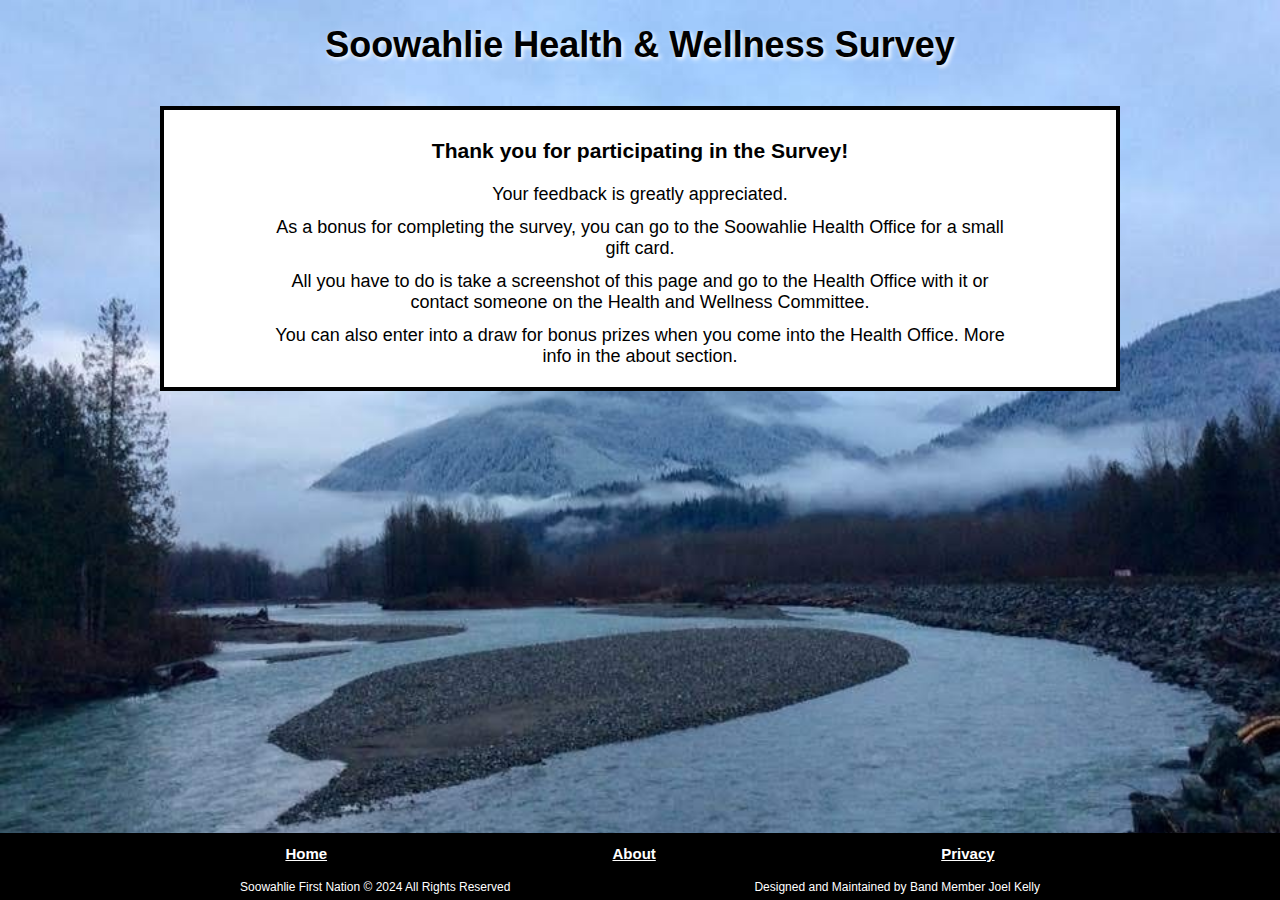
==== finished.html @ a96f75dd "Add files via upload" ====
<!DOCTYPE html>
<html lang="en" dir="ltr">
<head>
    <meta charset="utf-8">
    <meta name="viewport" content="width=device-width, initial-scale=1.0">
    <title>Survey Complete</title>
    <link rel="stylesheet" href="styles.css">
    <link rel="icon" href="logo_march_7.gif">
</head>

<body>
    <header>
        <h1>
            <a href="index.html" class="textDecNone textShadow">
                Soowahlie Health & Wellness Survey
            </a>
        </h1>
    </header>

    <main>
        <div>
            <div class="mainParagraphs mainPSpacing">
                <h3>
                    Thank you for participating in the Survey!
                </h3>

                <p>
                    Your feedback is greatly appreciated.
                </p>

                <p>
                    As a bonus for completing the survey, you can go to the Soowahlie Health Office for a small gift card. 
                </p>

                <p>
                    All you have to do is take a screenshot of this page and go to the Health Office with it or contact someone on the Health and Wellness Committee.
                </p>

                <p>
                    You can also enter into a draw for bonus prizes when you come into the Health Office. More info in the about section.
                </p>
            </div>
    </main>

    <footer>
        <div class="bold">
            <a href="index.html">
                Home
            </a>

            <a href="about.html">
                About
            </a>

            <a href="privacy.html">
                Privacy
            </a>
        </div>

        <div class="smallSidePadding centerTA spaceBetween whiteText flex copyright">
            <p class="footerLeft">
                Soowahlie First Nation © 2024 All Rights Reserved
            </p>
    
            <p class="footerRight">
                Designed and Maintained by Band Member Joel Kelly
            </p>
        </div>
    </footer>
</body>

<!-- <script src="scripts.js"></script> -->
</html>
---- styles.css ----
* {
    box-sizing: border-box;
}

html,
body{
   width: 100%;
   min-height: 100%;
   margin: 0px;
}

body {
    display: flex;
    flex-direction: column;
    text-align: center;
    font-family: sans-serif;
    font-size: 18px;
    background-image: url('riverBG.jpg');
    background-repeat: no-repeat;
    background-attachment: fixed;
    background-size: cover;
    margin: 0px;
}


/* text effects */
.bold {
    font-weight: bold;
}

.textDecNone {
    text-decoration: none;
}

.textShadow {
    text-shadow: 2px 2px 4px white;
}

.center {
    text-align: center;
}

.textLeft {
    text-align: left;
}

.itemCenter {
    display: flex;
    flex-direction: column;
    width: 75%;
    margin: 12px auto;
}

.itemCenter li, .topMargin {
    margin-top: 6px;
}

.listSpacing {
    padding-bottom: 12px;
}


/* header */
header {
    font-size: 18px;
}

header h1 a {
    color: black;
}   


/* navbar */
nav {
    display: flex;
    justify-content: space-evenly;
}

nav h2 a {
    color: black;
    background-color: white;
    border: 3px solid black;
    border-radius: 10px;
    padding: 4px;
}

/* Main */
main {
    min-height: 72.5vh;
}

.mainParagraphs {
    border-top: 4px solid black;
    border-bottom: 4px solid black;
    background-color: white;
    padding: 8px;
}

.mainPSpacing {
    margin-bottom: 18px;
}

.surveyQuestions {
    display: flex;
    flex-direction: column;
    text-align: left;
}

.surveyQuestions div {
    padding: 0px 0px 5px 24px;
}

.button {
    border: 3px black solid;
    border-radius: 10px;
    margin: 24px 12px;
    padding: 6px;
    font-size: 28px;
    text-decoration: underline;
}

.textareabox {
    border: 2px solid black;
    width: 80%;
    margin: auto;
}

.marginTB {
    margin-top: 12px;
    margin-bottom: 8px;
}


/* footer */
footer {
    background-color: black;
    color: white;
}

footer div {
    display: flex;
    justify-content: space-evenly;
}

footer div a {
    margin: 12px 0px;
    font-size: 15px;
    color: white;
}

footer div p {
    margin: 6px 4px;
    font-size: 12px;
}

/* media queries */
@media screen and (min-width: 640px) {
    nav {
        justify-content: center;
    }

    nav h2 {
        padding: 0px 36px;
    }


    .mainParagraphs {
        width: 75%;
        margin: 16px auto;
        border: 4px solid black;
    }

    .mainParagraphs p {
        width: 80%;
        margin: 12px auto;
    }

    .textLeft {
        width: 80%;
        margin: 12px auto;
    }

    .itemCenter {
        width: 50%;
        margin: 12px auto;
    }

    body {
        height: 100vh;
    }

    #heightCancel {
        height: unset;
    }

    footer {
        margin-top: auto;
    }

    #footerCancel {
        margin-top: unset;
        height: unset;
    }
}
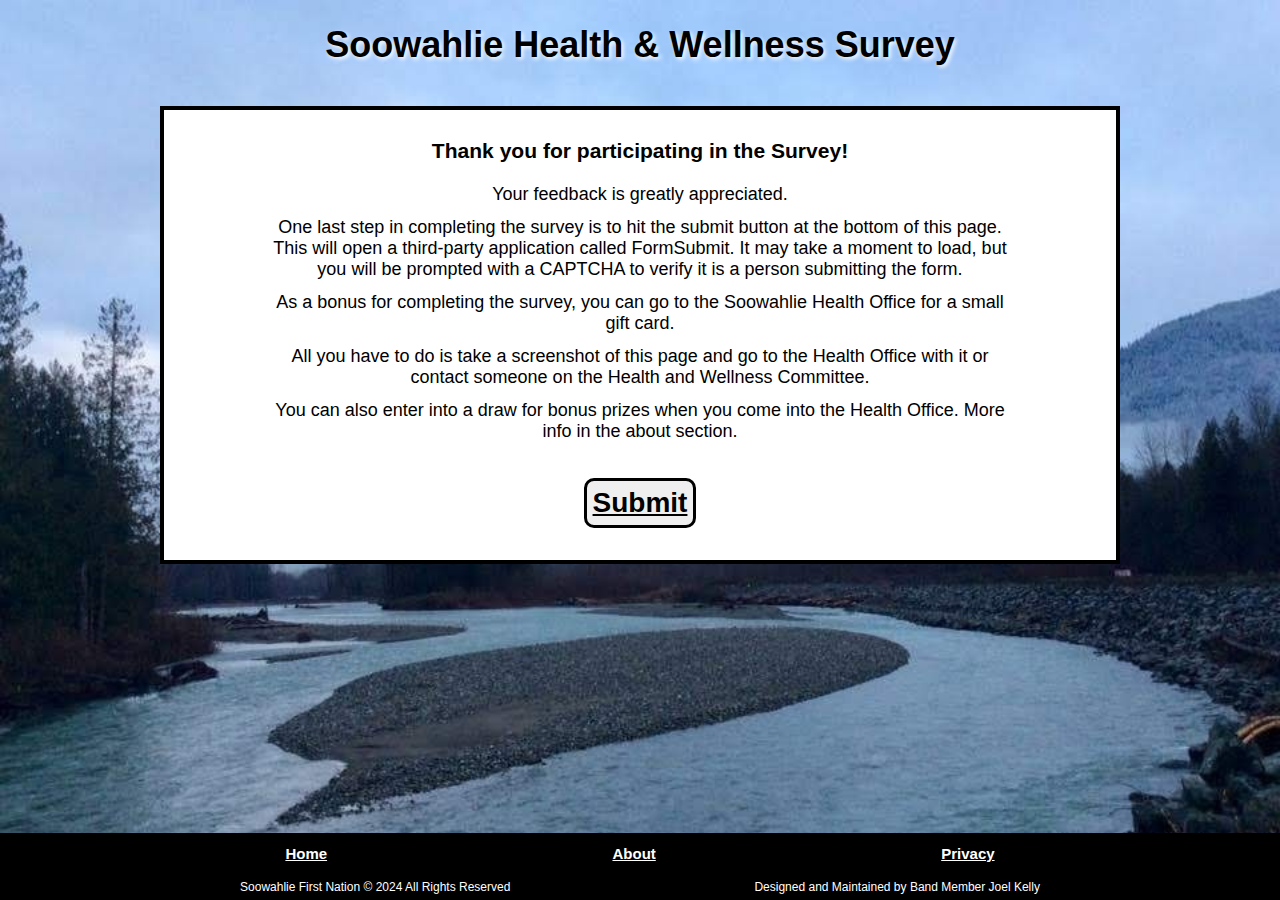
==== commit 93b37cdb: "submit error fix 2" ====
--- a/finished.html
+++ b/finished.html
@@ -29,6 +29,11 @@
                 </p>
 
                 <p>
+                    One last step in completing the survey is to hit the submit button at the bottom of this page. <br>
+                    This will open a third-party application called FormSubmit. It may take a moment to load, but you will be prompted with a CAPTCHA to verify it is a person submitting the form. 
+                </p>
+
+                <p>
                     As a bonus for completing the survey, you can go to the Soowahlie Health Office for a small gift card. 
                 </p>
 
@@ -39,6 +44,8 @@
                 <p>
                     You can also enter into a draw for bonus prizes when you come into the Health Office. More info in the about section.
                 </p>
+
+                <button type="submit" form="HnWform" class="button bold">Submit</button>
             </div>
     </main>
 
